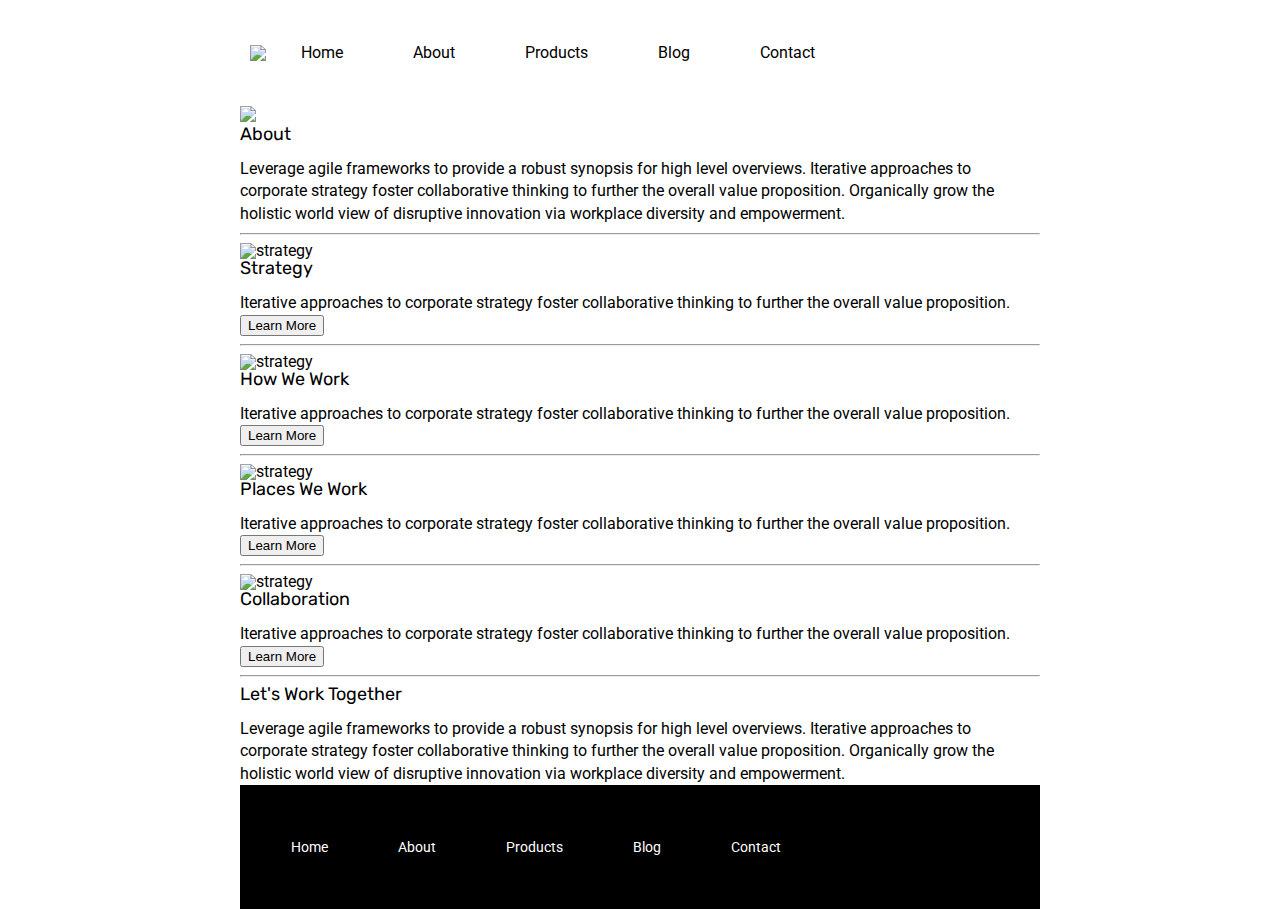
==== about.html @ 159a7f96 "Finished about.html. Starting About page CSS" ====
<!doctype html>

<html lang="en">
<head>
  <meta charset="utf-8">

  <title>Sprint Challenge - About</title>

  <link href="https://fonts.googleapis.com/css?family=Roboto|Rubik" rel="stylesheet">
  <link rel="stylesheet" href="css/index.css">

</head>

<body>
    <div class="container about-page">
      <header>
        <nav>
            <img class="logo" src="img/lambda-black.png">
            <a href="index.html">Home</a>
            <a href="about.html">About</a>
            <a href="#">Products</a>
            <a href="#">Blog</a>
            <a href="#">Contact</a>
        </nav>
    </header>

    <img class="about-header-img" src="img/jumbo-about.png">
    
    <section class="about-top-content">
      <div class="about-text-container">
        <h3>About</h3>
        <p> Leverage agile frameworks to provide a robust synopsis for high level overviews. Iterative approaches to corporate strategy foster collaborative thinking to further the overall value proposition. Organically grow the holistic world view of disruptive innovation via workplace diversity and empowerment.</p>
      </div>
   </section>

   <hr>
   <section class="firstmiddle-content">
    <div class="about-text">
      <img src="img/about-plan.png" alt="strategy">
      
      <h3>Strategy</h3>
      
      <p>Iterative approaches to corporate strategy foster collaborative thinking to further the overall value proposition.</p>
      <button>Learn More</button>
      <hr>
    </div> 

    <div class="about-text">
    <img src="img/about-working.png" alt="strategy">
    
    <h3>How We Work</h3>
    
    <p>Iterative approaches to corporate strategy foster collaborative thinking to further the overall value proposition.</p>
    <button>Learn More</button>
    <hr>
    </div>
  </section>

  <section>
    <div class="about-text">
      <img src="img/about-office.png" alt="strategy">
      
      <h3>Places We Work</h3>

      <p>Iterative approaches to corporate strategy foster collaborative thinking to further the overall value proposition.</p>
      <button>Learn More</button>
      <hr>
    </div>

    <div class="about-text">
      <img src="img/about-meeting.png" alt="strategy">
      
      <h3>Collaboration</h3>
      
      <p>Iterative approaches to corporate strategy foster collaborative thinking to further the overall value proposition.</p>
      <button>Learn More</button>
      <hr>
    </div>
  </section>

  <section class="last-content">
    <div class="about-text">
    <h3>Let's Work Together</h3>
    <p>Leverage agile frameworks to provide a robust synopsis for high level overviews. Iterative approaches to corporate strategy foster collaborative thinking to further the overall value proposition. Organically grow the holistic world view of disruptive innovation via workplace diversity and empowerment.</p>
    </div>
  </section>      
      <footer>
        <nav>
          <a href="index.html">Home</a>
          <a href="about.html">About</a>
          <a href="#">Products</a>
          <a href="#">Blog</a>
          <a href="#">Contact</a>
        </nav>
      </footer>
    </div><!-- container -->        
</body>
</html>
---- css/index.css ----
/* http://meyerweb.com/eric/tools/css/reset/ 
   v2.0 | 20110126
   License: none (public domain)
*/

html, body, div, span, applet, object, iframe,
h1, h2, h3, h4, h5, h6, p, blockquote, pre,
a, abbr, acronym, address, big, cite, code,
del, dfn, em, img, ins, kbd, q, s, samp,
small, strike, strong, sub, sup, tt, var,
b, u, i, center,
dl, dt, dd, ol, ul, li,
fieldset, form, label, legend,
table, caption, tbody, tfoot, thead, tr, th, td,
article, aside, canvas, details, embed, 
figure, figcaption, footer, header, hgroup, 
menu, nav, output, ruby, section, summary,
time, mark, audio, video {
	margin: 0;
	padding: 0;
	border: 0;
	font-size: 100%;
	font: inherit;
	vertical-align: baseline;
}
/* HTML5 display-role reset for older browsers */
article, aside, details, figcaption, figure, 
footer, header, hgroup, menu, nav, section {
	display: block;
}
body {
	line-height: 1;
}
ol, ul {
	list-style: none;
}
blockquote, q {
	quotes: none;
}
blockquote:before, blockquote:after,
q:before, q:after {
	content: '';
	content: none;
}
table {
	border-collapse: collapse;
	border-spacing: 0;
}

* {
    box-sizing: border-box;
}

html, body {
    height: 100%;
    font-family: 'Roboto', sans-serif;
}

h1, h2, h3, h4, h5 {
    font-size: 18px;
    margin-bottom: 15px;
    font-family: 'Rubik', sans-serif;
}

p {
    line-height: 1.4;
}

.container {
    width: 800px;
    margin: 0 auto;
}

nav{
    padding:10px;
    display:flex;
    align-items:center;
}
 nav a{
    color: black;
     padding:35px;
     text-decoration: none;
 }
 .header-img{
     padding-bottom:25px;
 }
.top-content {
    display: flex;
    flex-wrap: wrap;
    justify-content: space-evenly;
    margin-bottom: 20px;
    border-bottom: 1px dashed black;
}

.top-content .text-container {
    width: 48%;
    padding: 0 1%;
    padding-bottom: 20px;  
}

.middle-content {
    margin-bottom: 20px;
    border-bottom: 1px dashed black;
}

.middle-content h2 {
    padding: 0 2%;
    margin-bottom: 0;
}

.middle-content .boxes {
    display: flex;
    flex-wrap: wrap;
    justify-content: space-evenly;
}

.middle-content .boxes .box {
    width: 12.5%;
    height: 100px;
    background: black;
    margin: 20px 2.5%;
    color: white;
    display: flex;
    align-items: center;
    justify-content: center;
}
.middle-content .boxes .box:nth-child(1){
    background:teal;
}
.middle-content .boxes .box:nth-child(2){
    background: gold;
}
.middle-content .boxes .box:nth-child(3){
    background: cadetblue;
}
.middle-content .boxes .box:nth-child(4){
    background: coral;
}
.middle-content .boxes .box:nth-child(5){
    background: crimson;
}
.middle-content .boxes .box:nth-child(6){
    background: forestgreen;
}
.middle-content .boxes .box:nth-child(7){
    background: darkorchid;
}
.middle-content .boxes .box:nth-child(8){
    background: hotpink;
}
.middle-content .boxes .box:nth-child(9){
    background: indigo;
}
.middle-content .boxes .box:nth-child(10){
    background: dodgerblue;
}

.bottom-content {
    display: flex;
    margin: 0 2% 20px;
    justify-content: space-around;
}

.bottom-content .text-container {
    padding-right: 4%;
}

.bottom-content .text-container:last-child {
    padding-right: 0;
}

footer {
    width: 100%;
    background: black;
}

footer nav {
    width: 60%;
    display: flex;
    justify-content: space-between;
    align-items: center;
    padding: 20px 2%;
    font-size: 14px;
}

footer nav a {
    color: white;
    text-decoration: none;
}
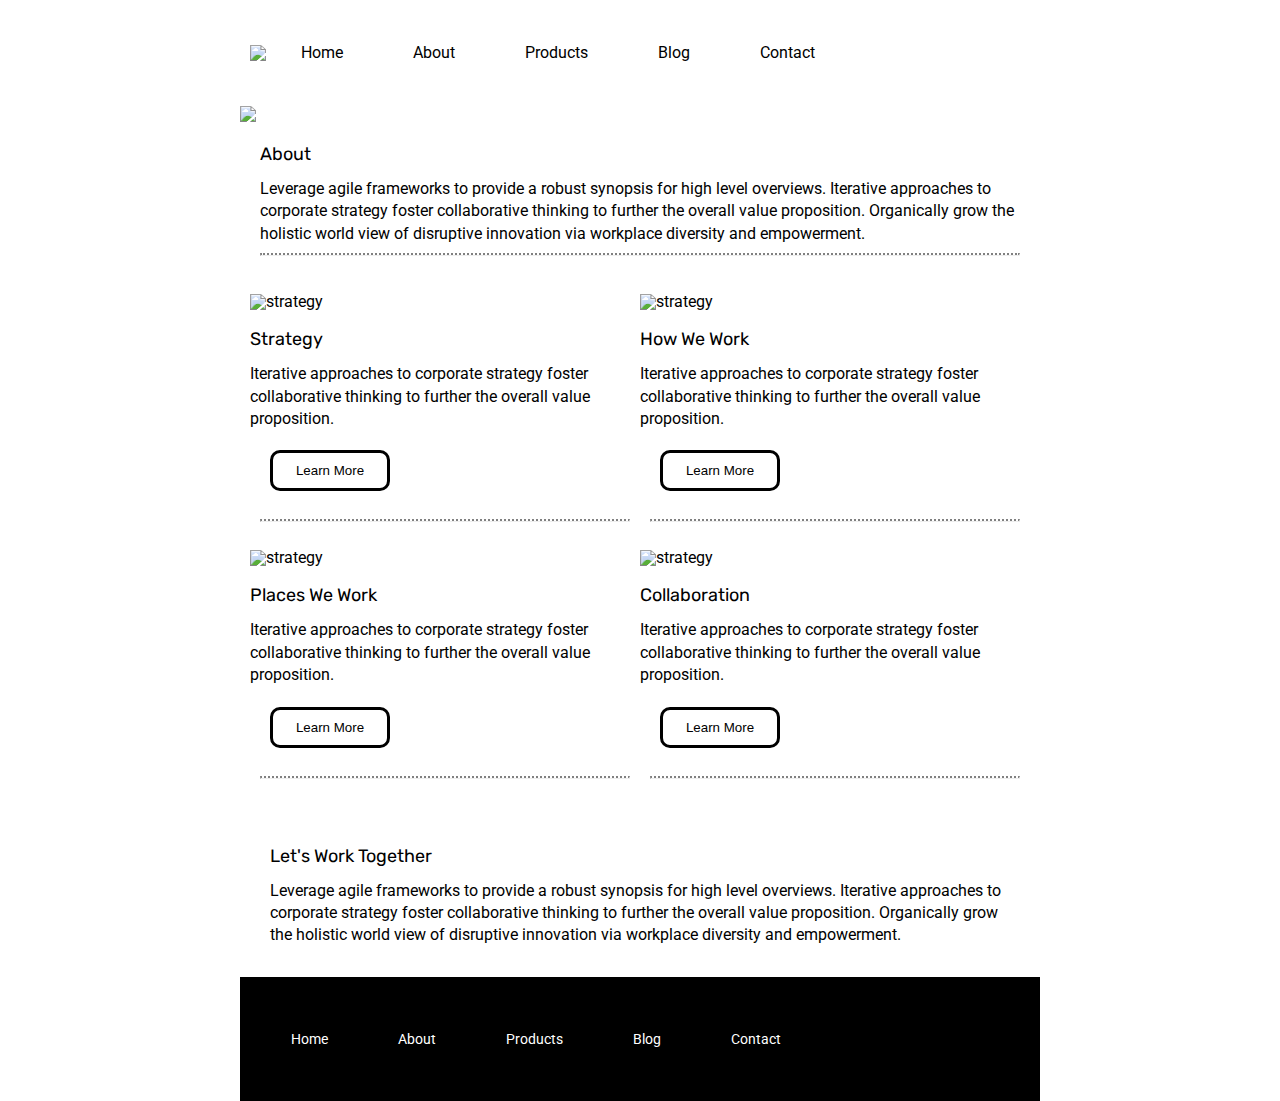
==== commit b4941f92: "Finished Project" ====
--- a/about.html
+++ b/about.html
@@ -12,7 +12,7 @@
 </head>
 
 <body>
-    <div class="container about-page">
+    <div class="container-about-page">
       <header>
         <nav>
             <img class="logo" src="img/lambda-black.png">
@@ -30,18 +30,19 @@
       <div class="about-text-container">
         <h3>About</h3>
         <p> Leverage agile frameworks to provide a robust synopsis for high level overviews. Iterative approaches to corporate strategy foster collaborative thinking to further the overall value proposition. Organically grow the holistic world view of disruptive innovation via workplace diversity and empowerment.</p>
+      <hr>
       </div>
    </section>
 
-   <hr>
-   <section class="firstmiddle-content">
+   
+   <section class="about-middle-content">
     <div class="about-text">
       <img src="img/about-plan.png" alt="strategy">
       
       <h3>Strategy</h3>
       
       <p>Iterative approaches to corporate strategy foster collaborative thinking to further the overall value proposition.</p>
-      <button>Learn More</button>
+      <div class="button"><button>Learn More</button></div>
       <hr>
     </div> 
 
@@ -51,20 +52,20 @@
     <h3>How We Work</h3>
     
     <p>Iterative approaches to corporate strategy foster collaborative thinking to further the overall value proposition.</p>
-    <button>Learn More</button>
+    <div class="button"><button>Learn More</button></div>    
     <hr>
     </div>
   </section>
 
-  <section>
+  <section class="about-middle-content">
     <div class="about-text">
       <img src="img/about-office.png" alt="strategy">
       
       <h3>Places We Work</h3>
 
       <p>Iterative approaches to corporate strategy foster collaborative thinking to further the overall value proposition.</p>
-      <button>Learn More</button>
-      <hr>
+      <div class="button"><button>Learn More</button></div>     
+       <hr>
     </div>
 
     <div class="about-text">
@@ -73,8 +74,8 @@
       <h3>Collaboration</h3>
       
       <p>Iterative approaches to corporate strategy foster collaborative thinking to further the overall value proposition.</p>
-      <button>Learn More</button>
-      <hr>
+      <div class="button"><button>Learn More</button></div>     
+       <hr>
     </div>
   </section>
 
--- a/css/index.css
+++ b/css/index.css
@@ -186,4 +186,45 @@
 footer nav a {
     color: white;
     text-decoration: none;
+}
+
+/*About page CSS*/
+
+.about-text-container{
+    padding:20px;
+}
+.about-middle-content{
+
+    display: flex;
+    padding:10px;
+}
+.about-text h3{
+    padding-top:20px;
+    
+}
+hr{
+    border-top: 2px dotted;
+}
+.about-text hr{
+    width:370px;
+   
+}
+.button{
+    
+    padding:20px;
+}
+.about-text button{
+    padding:10px;
+    border-radius: 10px;
+    background: transparent;
+    border: 3px solid black;
+    width:120px;
+    
+}
+.container-about-page {
+    width:800px;
+    margin:auto
+}
+.last-content{
+    padding:30px;
 }